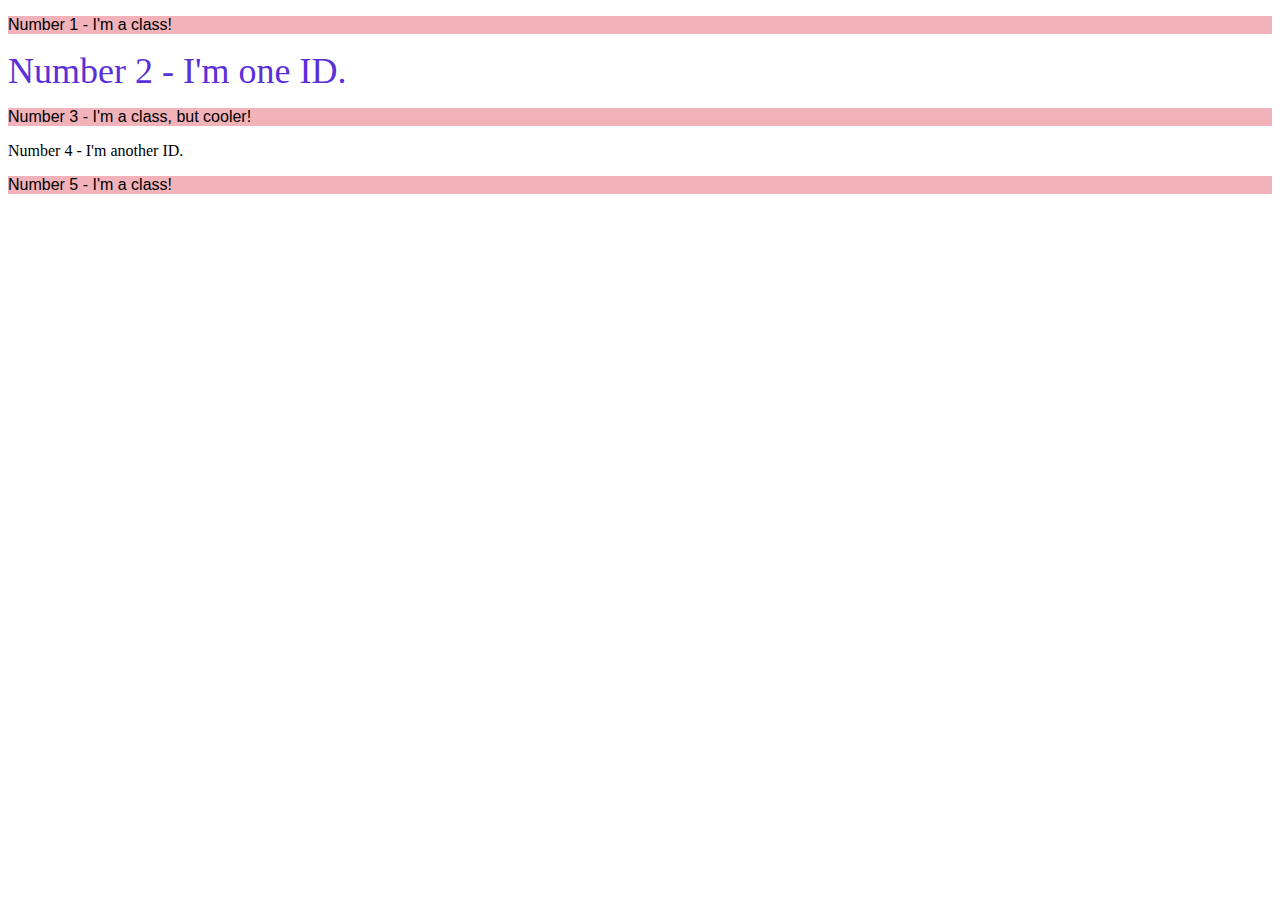
==== foundations/02-class-id-selectors/index.html @ 4a630af8 "Adding style to number 2 element" ====
<!DOCTYPE html>
<html lang="en">
  <head>
    <meta charset="UTF-8">
    <meta http-equiv="X-UA-Compatible" content="IE=edge">
    <meta name="viewport" content="width=device-width, initial-scale=1.0">
    <title>Class and ID Selectors</title>
    <link rel="stylesheet" href="style.css">
  </head>
  <body>
    <p>Number 1 - I'm a class!</p>
    <div class="number2">Number 2 - I'm one ID.</div>
    <p>Number 3 - I'm a class, but cooler!</p>
    <div>Number 4 - I'm another ID.</div>
    <p>Number 5 - I'm a class!</p>
  </body>
</html>
---- foundations/02-class-id-selectors/style.css ----
p {
    background-color: #f2b2b9;
    font-family: Verdana, sans-serif;
}
.number2 {
    color: #5a30d8;
    font-size: 36px;
}
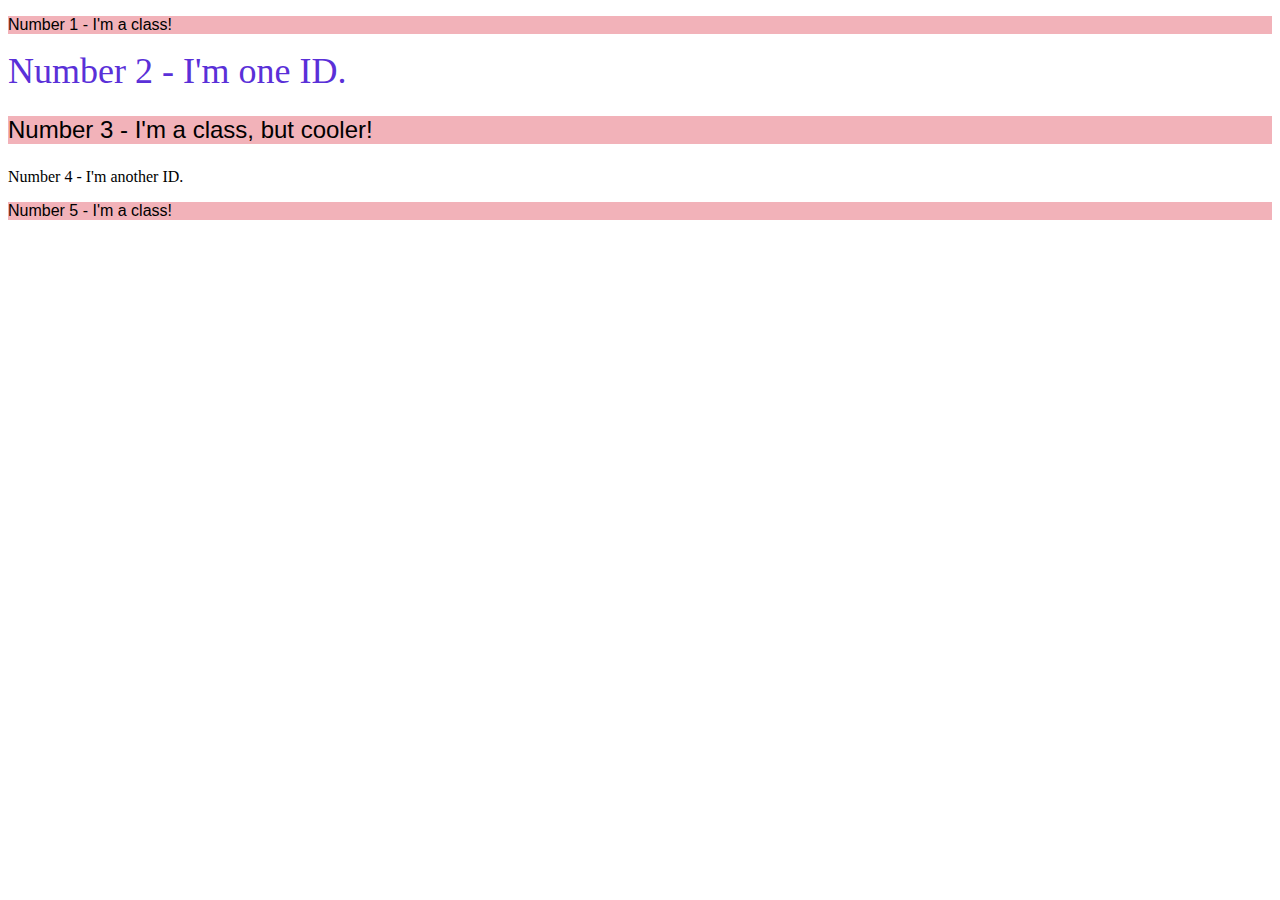
==== commit 59b17c74: "Adding style to number 3 element" ====
--- a/foundations/02-class-id-selectors/index.html
+++ b/foundations/02-class-id-selectors/index.html
@@ -10,7 +10,7 @@
   <body>
     <p>Number 1 - I'm a class!</p>
     <div class="number2">Number 2 - I'm one ID.</div>
-    <p>Number 3 - I'm a class, but cooler!</p>
+    <p id="number3">Number 3 - I'm a class, but cooler!</p>
     <div>Number 4 - I'm another ID.</div>
     <p>Number 5 - I'm a class!</p>
   </body>
--- a/foundations/02-class-id-selectors/style.css
+++ b/foundations/02-class-id-selectors/style.css
@@ -5,4 +5,8 @@
 .number2 {
     color: #5a30d8;
     font-size: 36px;
+}
+
+#number3 {
+    font-size: 24px;
 }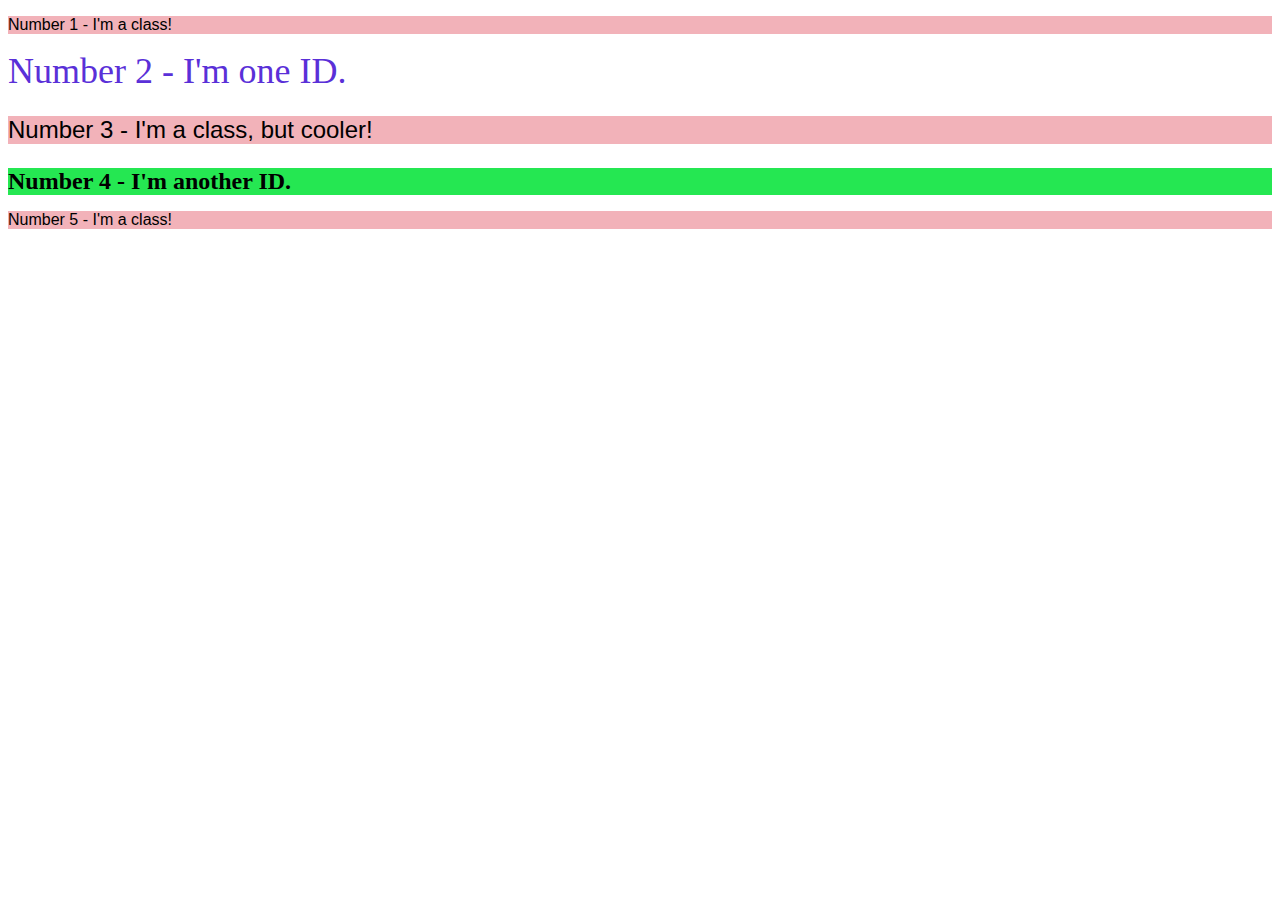
==== commit ee15ad9a: "Adding style to number 4 element" ====
--- a/foundations/02-class-id-selectors/index.html
+++ b/foundations/02-class-id-selectors/index.html
@@ -11,7 +11,7 @@
     <p>Number 1 - I'm a class!</p>
     <div class="number2">Number 2 - I'm one ID.</div>
     <p id="number3">Number 3 - I'm a class, but cooler!</p>
-    <div>Number 4 - I'm another ID.</div>
+    <div class="number4">Number 4 - I'm another ID.</div>
     <p>Number 5 - I'm a class!</p>
   </body>
 </html>--- a/foundations/02-class-id-selectors/style.css
+++ b/foundations/02-class-id-selectors/style.css
@@ -9,4 +9,10 @@
 
 #number3 {
     font-size: 24px;
+}
+
+.number4 {
+    background-color: #25e752;
+    font-size: 24px;
+    font-weight: bold;
 }